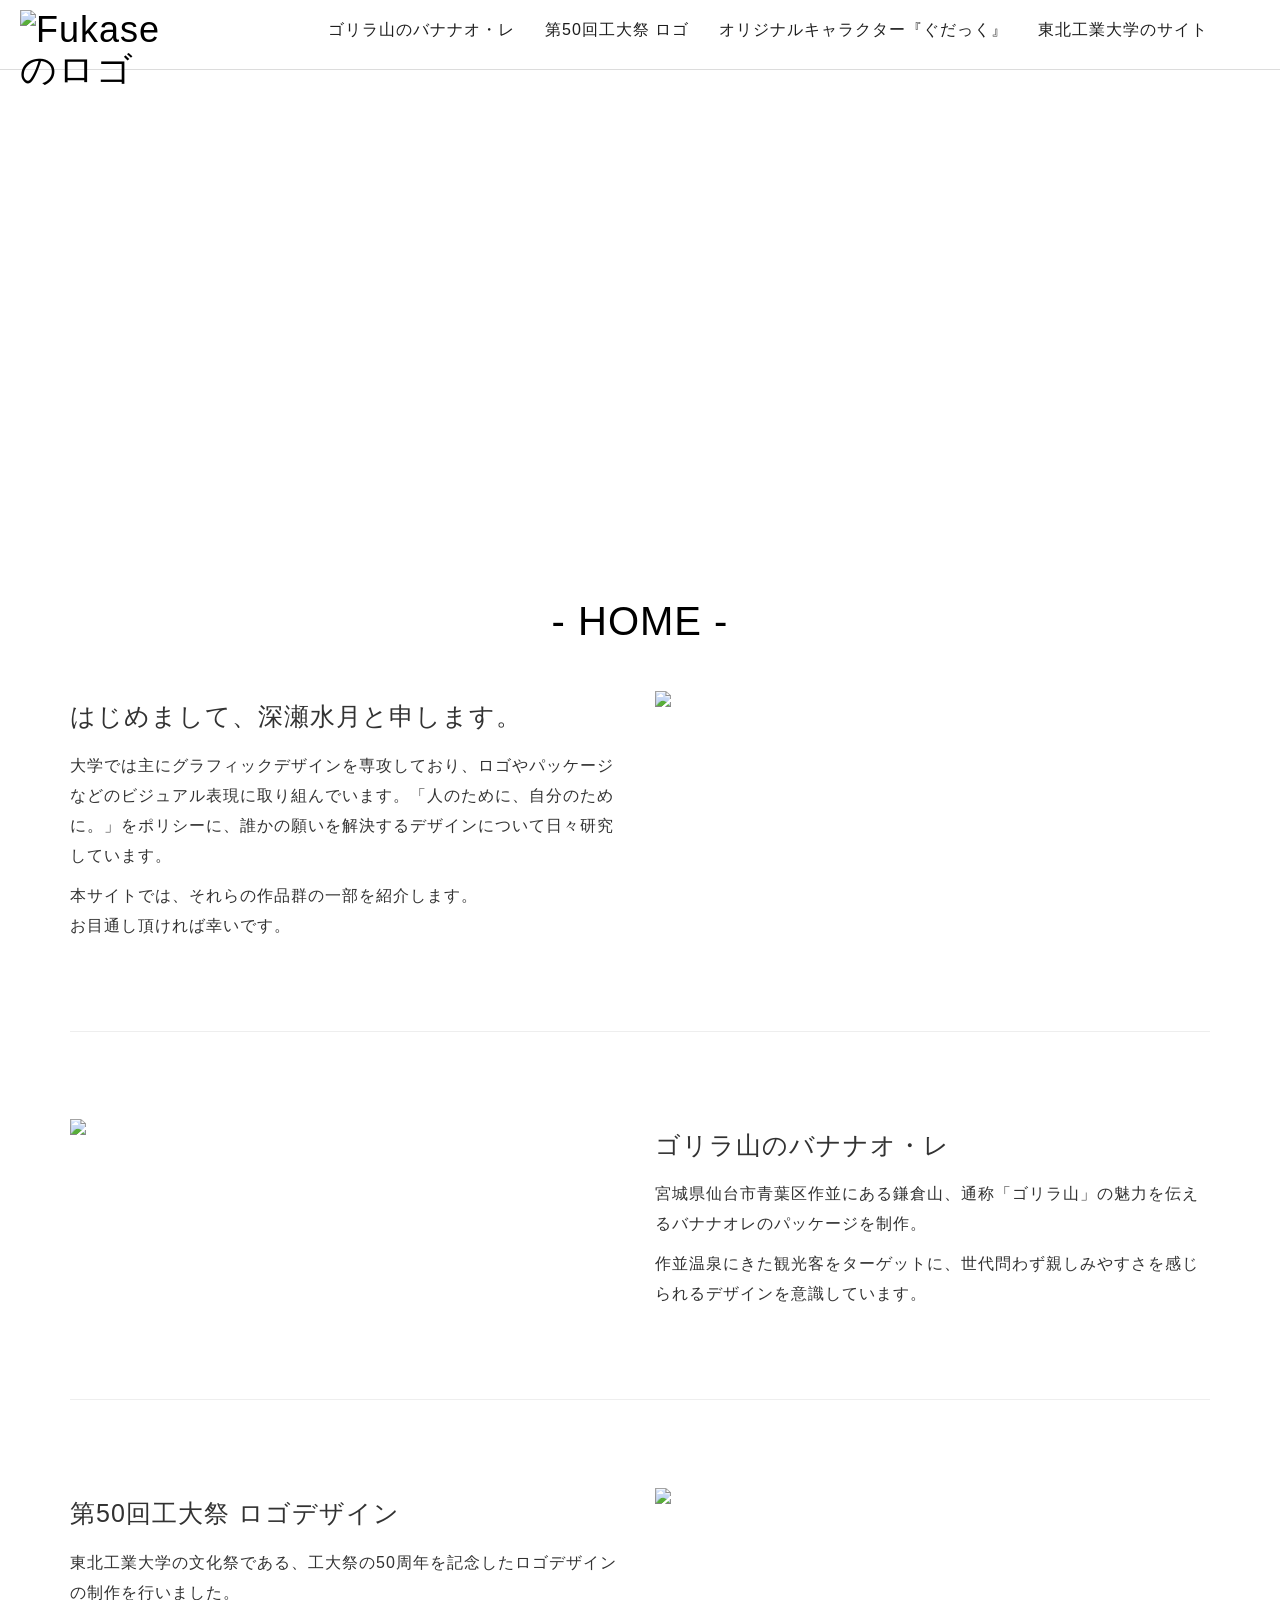
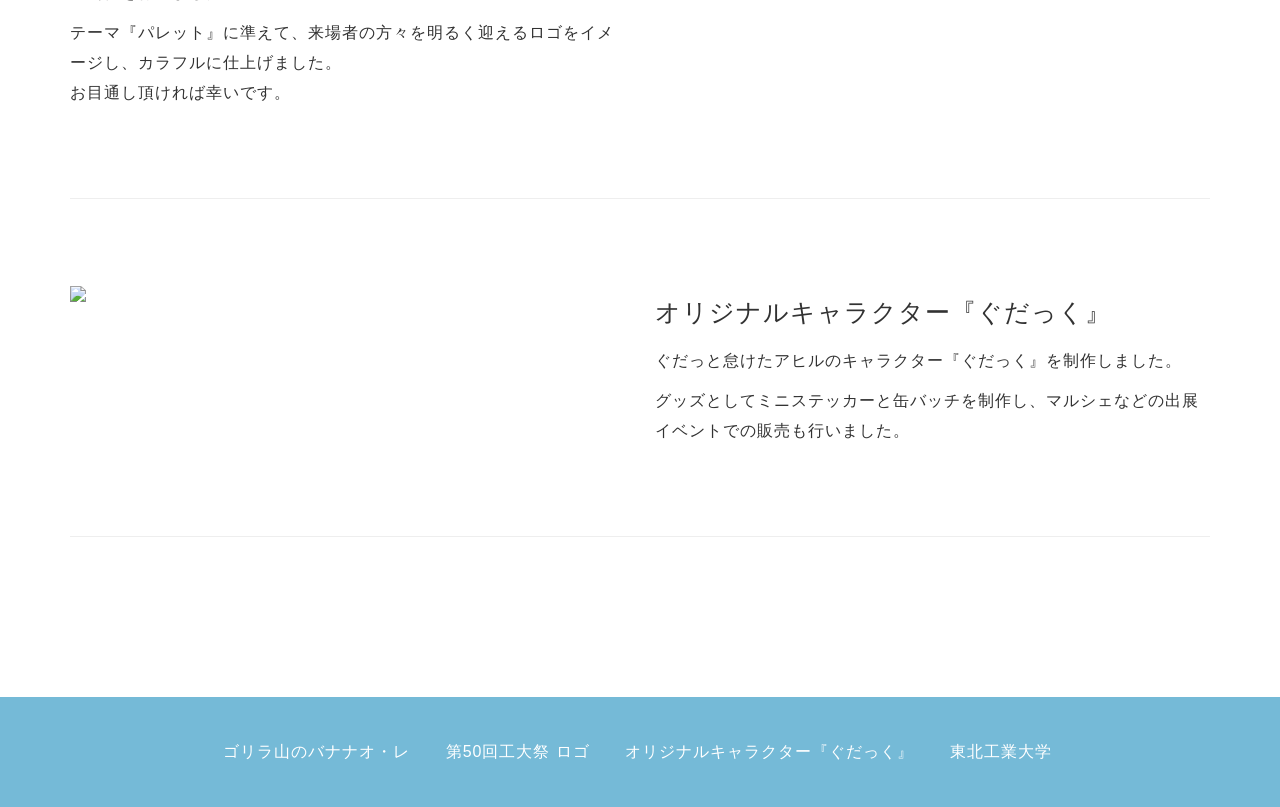
==== index.html @ 50594098 "Rename default.html to index.html" ====
﻿<!doctype html>
<html lang="ja" class="no-is">
  <head>
    <meta charset="utf-8">
    <meta name="viewport" content="width=device-width">
    <meta name="description" content="このサイトは、深瀬水月の作品を紹介するサイトです。">

    <title>Fukase's Portfolio Site</title>

    <link rel="shortcut icon" type="image/vnd.microsoft.icon" href="images/favicon.ico">
    <link type="text/css" rel="stylesheet" href="css/bootstrap.min.css">
    <link type="text/css" rel="stylesheet" href="css/cd.css">
    <link type="text/css" rel="stylesheet" href="css/common.css">

    <script src="js/bootstrap.min.js"></script>
    <script src="js/npm.js"></script>
    <script src="js/modernizr.js"></script>

    <style>
      #visual {
        width: 100%;
        height: 480px;
        position: relative;
        overflow: hidden;
      }

      #visual .slide {
        position: absolute;
        top: 0; left: 0;
        width: 100%;
        height: 100%;
        background-size: cover;
        background-position: center;
        opacity: 0;
        transition: opacity 2.5s ease-in-out;
      }

      #slide1 {
        opacity: 1; /* 最初はこれだけ表示 */
      }
    </style>

  </head>

  <body>

    <header class="header">
      <nav class="cd-main-header">
        <div class="site-id">
          <a href="./">
            <h1><img src="images/ロゴ.png" alt="Fukaseのロゴ"></h1>
          </a>
        </div>
        <ul class="cd-header-buttons">
          <li><a class="cd-nav-trigger" href="#cd-primary-nav"><span></span></a></li>
        </ul>
      </nav>
    </header>

    <main class="cd-main-content">

      <div id="visual">
        <div class="slide" id="slide1"></div>
        <div class="slide" id="slide2"></div>
      </div>

      <article class="container">
        <h2 class="text-center l main-title">- HOME -</h2>


          <section>
            <div class="row">
              <div class="col-sm-6">
                <h3 class="sub-title">はじめまして、深瀬水月と申します。</h3>
                <p>大学では主にグラフィックデザインを専攻しており、ロゴやパッケージなどのビジュアル表現に取り組んでいます。「人のために、自分のために。」をポリシーに、誰かの願いを解決するデザインについて日々研究しています。</p>
                <p>本サイトでは、それらの作品群の一部を紹介します。<br>
                お目通し頂ければ幸いです。 </p>
              </div>
              <div class="col-sm-6">
                <img src="images/ポートフォリオ_本人写真.png">
              </div>
            </div>

            <hr id="gorirayamanobananaore">

            <div class="row">
              <div class="col-sm-6">
                 <img src="images/ゴリラ山のバナナオ・レ.png">
                </div>
                <div class="col-sm-6">
                  <h3 class="sub-title">ゴリラ山のバナナオ・レ</h3>
                  <p>宮城県仙台市青葉区作並にある鎌倉山、通称「ゴリラ山」の魅力を伝えるバナナオレのパッケージを制作。</p>
                  <p>作並温泉にきた観光客をターゲットに、世代問わず親しみやすさを感じられるデザインを意識しています。<br>
                </div>
            </div>

             <hr id="koudaisairogo">

            <div class="row">
              <div class="col-sm-6">
                <h3 class="sub-title">第50回工大祭 ロゴデザイン</h3>
                <p>東北工業大学の文化祭である、工大祭の50周年を記念したロゴデザインの制作を行いました。</p>
                <p>テーマ『パレット』に準えて、来場者の方々を明るく迎えるロゴをイメージし、カラフルに仕上げました。<br>
                お目通し頂ければ幸いです。 </p>
              </div>
              <div class="col-sm-6">
                <img src="images/工大祭_ロゴ.jpg">
              </div>
            </div>

 <hr id="gudakku">

            <div class="row">
              <div class="col-sm-6">
                 <img src="images/ぐだっく.png">
                </div>
                <div class="col-sm-6">
                  <h3 class="sub-title">オリジナルキャラクター『ぐだっく』</h3>
                  <p>ぐだっと怠けたアヒルのキャラクター『ぐだっく』を制作しました。</p>
                  <p>グッズとしてミニステッカーと缶バッチを制作し、マルシェなどの出展イベントでの販売も行いました。<br>
                </div>
            </div>

             <hr id="mapukomi">

          </section>

        </article>
      </main>

    <footer>
      <section class="container | text-center ">
        <div class="col-sm-12">
          <ul class="footer--nav | list-inline">
            <li><a href="#gorirayamanobananaore">ゴリラ山のバナナオ・レ</a></li>
            <li><a href="#koudaisairogo">第50回工大祭 ロゴ</a></li>
             <li><a href="#gudakku">オリジナルキャラクター『ぐだっく』</a></li>
            <li><a href="https://www.tohtech.ac.jp/"target=>東北工業大学</a></li>
          </ul>
        </div>
      </section>
    </footer>

    <div class="cd-overlay"></div>

    <nav class="cd-nav">
      <ul id="cd-primary-nav" class="global-nav | cd-primary-nav">
        <li><a href="#gorirayamanobananaore">ゴリラ山のバナナオ・レ</a></li>
        <li><a href="#koudaisairogo">第50回工大祭 ロゴ</a></li>
        <li><a href="#gudakku">オリジナルキャラクター『ぐだっく』</a></li>
        <li><a href="https://www.tohtech.ac.jp/">東北工業大学のサイト</a></li>
      </ul>
    </nav>
      

               <script src="js/jquery-2.1.1.js"></script>
        <script src="js/jquery.mobile.custom.min.js"></script>
        <script src="js/main.js"></script>
        <script>
            $(document).ready(function() {
                var $win = $(window),
                    $main = $('main'),
                    $nav = $('nav'),
                    navHeight = $nav.outerHeight(),
                    navPos = $nav.offset().top,
                    fixedClass = 'is-fixed';

                $win.on('load scroll', function() {
                    var value = $(this).scrollTop();
                    if ( value > navPos ) {
                        $nav.addClass(fixedClass);
                        $main.css('margin-top', navHeight);
                    } else {
                        $nav.removeClass(fixedClass);
                        $main.css('margin-top', '0');
                    }
                });
            });
        </script>
  </body>
</html>


<script>
document.addEventListener("DOMContentLoaded", function () {

  const images = [
    "images/ぐだっく.png",
    "images/ゴリラ山のバナナオ・レ.png",
    "images/工大祭_ロゴ.jpg"
  ];

  let index = 0;

  const slide1 = document.getElementById("slide1");
  const slide2 = document.getElementById("slide2");

  //  最初の画像は即表示（フェードなし）
  slide1.style.backgroundImage = `url(${images[0]})`;
  slide1.style.opacity = 1;
  slide2.style.opacity = 0;

  function changeImage() {
    const next = (index + 1) % images.length;

    // 次の画像をスライド2へセット
    slide2.style.backgroundImage = `url(${images[next]})`;

    // クロスフェード開始
    slide2.style.opacity = 1;
    slide1.style.opacity = 0;

    // フェード終了後に入れ替え
    setTimeout(() => {
      slide1.style.backgroundImage = slide2.style.backgroundImage;
      slide1.style.opacity = 1;
      slide2.style.opacity = 0;
      index = next;
    }, 2500); // ← CSSの transition と合わせる
  }

  // 8秒ごとに切り替わる（お好みで変更可）
  setInterval(changeImage, 8000);
});
</script>
---- css/cd.css ----
@charset "utf-8";
/**
 * headermenuのスタイルを記述
 */

/* ----------------------------------------------------------------
    ヘッダー
----------------------------------------------------------------- */

	html > body .header {
		position: relative;
		z-index: 3;
	}
	.header:after {
		display: block;
		clear: both;
		height: 0;
		content: "";
	}
	.is-fixed {
		position: fixed;
		top: 0;
		z-index: 3;
		width: 100%;
	}
	.cd-main-header {
		height: 60px;
		background-color: #ffffff;
	}

/* -------------------------------- 

Main components 

-------------------------------- */
.cd-main-content,
.cd-main-header {
	/* Force Hardware Acceleration in WebKit */
	-webkit-transform: translateZ(0);
	-moz-transform: translateZ(0);
	-ms-transform: translateZ(0);
	-o-transform: translateZ(0);
	transform: translateZ(0);
	will-change: transform;
}
.primary-nav,
.cd-main-content,
footer {
	position: relative;
	-webkit-transition: -webkit-transform 0.3s;
	-moz-transition: -moz-transform 0.3s;
	transition: transform 0.3s;
}
.cd-main-header {
	-webkit-transition: -webkit-transform 0.3s;
	-moz-transition: -moz-transform 0.3s;
	transition: transform 0.3s;
}

@media only screen and (max-width: 1169px) {
.cd-main-content.nav-is-visible,
.cd-main-header.nav-is-visible,
.primary-nav.nav-is-visible,
footer.nav-is-visible {
	-webkit-transform: translateX(-260px);
	-moz-transform: translateX(-260px);
	-ms-transform: translateX(-260px);
	-o-transform: translateX(-260px);
	transform: translateX(-260px);
}
.nav-on-left .cd-main-content.nav-is-visible,
.nav-on-left .cd-main-header.nav-is-visible {
	-webkit-transform: translateX(260px);
	-moz-transform: translateX(260px);
	-ms-transform: translateX(260px);
	-o-transform: translateX(260px);
	transform: translateX(260px);
}
}
.nav-is-fixed .cd-main-header {
	/* add .nav-is-fixed class to body if you want a fixed navigation on > 1170px */
	position: fixed;
	top: 0;
	left: 0;
	width: 100%;
}
@media only screen and (min-width: 1170px) {
.cd-main-header::after {
	clear: both;
	content: "";
	display: table;
}
}
.cd-header-buttons {
	position: absolute;
	display: inline-block;
	right: 20px;
	margin-bottom: 0;
	padding-left: 0;
}
	.cd-header-buttons li {
		display: inline-block;
		vertical-align: middle;
	}
@media only screen and (max-width: 1169px) {
.nav-on-left .cd-header-buttons {
	right: auto;
	left: 5%;
}
.nav-on-left .cd-header-buttons li {
	float: right;
}
.cd-search-trigger,
.cd-nav-trigger {
	margin-top: 0;
}
}
@media only screen and (min-width: 1170px) {
.cd-header-buttons {
	right: 20px;
}
/*.cd-header-buttons {
	display: none;
	right: 4em;
}*/
}
.cd-search-trigger,
.cd-nav-trigger {
	position: relative;
	display: block;
	width: 22px;
	height: 22px;
	overflow: hidden;
	margin-top: 19px;
	margin-left: 30px;
	white-space: nowrap;
	/* hide text */
	color: transparent;
	z-index: 3;
}
.cd-search-trigger::before, .cd-search-trigger::after {
  /* search icon */
  content: '';
  position: absolute;
  -webkit-transition: opacity 0.3s;
  -moz-transition: opacity 0.3s;
  transition: opacity 0.3s;
  /* Force Hardware Acceleration in WebKit */
  -webkit-transform: translateZ(0);
  -moz-transform: translateZ(0);
  -ms-transform: translateZ(0);
  -o-transform: translateZ(0);
  transform: translateZ(0);
  -webkit-backface-visibility: hidden;
  backface-visibility: hidden;
}
.cd-search-trigger::before {
  /* lens */
  top: 0;
  left: 0;
  width: 18px;
  height: 18px;
  border-radius: 50%;
  border: 3px solid #2e3233;
}
.cd-search-trigger::after {
  /* handle */
  height: 3px;
  width: 8px;
  background: #2e3233;
  top: 16px;
  left: 14px;
  -webkit-transform: rotate(45deg);
  -moz-transform: rotate(45deg);
  -ms-transform: rotate(45deg);
  -o-transform: rotate(45deg);
  transform: rotate(45deg);
}
.cd-search-trigger span {
  /* container for the X icon */
  position: absolute;
  height: 100%;
  width: 100%;
  top: 0;
  left: 0;
}
.cd-search-trigger span::before,
.cd-search-trigger span::after {
  /* close icon */
  content: '';
  position: absolute;
  display: inline-block;
  height: 3px;
  width: 22px;
  top: 50%;
  margin-top: -2px;
  left: 50%;
  margin-left: -11px;
  background: #2e3233;
  opacity: 0;
  /* Force Hardware Acceleration in WebKit */
  -webkit-transform: translateZ(0);
  -moz-transform: translateZ(0);
  -ms-transform: translateZ(0);
  -o-transform: translateZ(0);
  transform: translateZ(0);
  -webkit-backface-visibility: hidden;
  backface-visibility: hidden;
  -webkit-transition: opacity 0.3s, -webkit-transform 0.3s;
  -moz-transition: opacity 0.3s, -moz-transform 0.3s;
  transition: opacity 0.3s, transform 0.3s;
}
.cd-search-trigger span::before {
  -webkit-transform: rotate(45deg);
  -moz-transform: rotate(45deg);
  -ms-transform: rotate(45deg);
  -o-transform: rotate(45deg);
  transform: rotate(45deg);
}
.cd-search-trigger span::after {
  -webkit-transform: rotate(-45deg);
  -moz-transform: rotate(-45deg);
  -ms-transform: rotate(-45deg);
  -o-transform: rotate(-45deg);
  transform: rotate(-45deg);
}
.cd-search-trigger.search-is-visible::before, .cd-search-trigger.search-is-visible::after {
  /* hide search icon */
  opacity: 0;
}
.cd-search-trigger.search-is-visible span::before, .cd-search-trigger.search-is-visible span::after {
  /* show close icon */
  opacity: 1;
}
.cd-search-trigger.search-is-visible span::before {
  -webkit-transform: rotate(135deg);
  -moz-transform: rotate(135deg);
  -ms-transform: rotate(135deg);
  -o-transform: rotate(135deg);
  transform: rotate(135deg);
}
.cd-search-trigger.search-is-visible span::after {
  -webkit-transform: rotate(45deg);
  -moz-transform: rotate(45deg);
  -ms-transform: rotate(45deg);
  -o-transform: rotate(45deg);
  transform: rotate(45deg);
}
.cd-nav-trigger {
	position: relative;
	display: block;
	width: 22px;
	height: 22px;
	overflow: hidden;
	white-space: nowrap;
	/* hide text */
	color: transparent;
	z-index: 3;
}
.cd-nav-trigger span,
.cd-nav-trigger span::before,
.cd-nav-trigger span::after {
	/* hamburger icon in CSS */
	position: absolute;
	display: inline-block;
	height: 3px;
	width: 22px;
	background: #2e3233;
}
.cd-nav-trigger span {
	/* line in the center */
	position: absolute;
	top: 50%;
	margin-top: -2px;
	-webkit-transition: background 0.3s 0.3s;
	-moz-transition: background 0.3s 0.3s;
	transition: background 0.3s 0.3s;
}
.cd-nav-trigger span::before,
.cd-nav-trigger span::after {
	/* other 2 lines */
	content: '';
	right: 0;
	/* Force Hardware Acceleration in WebKit */
	-webkit-transform: translateZ(0);
	-moz-transform: translateZ(0);
	-ms-transform: translateZ(0);
	-o-transform: translateZ(0);
	transform: translateZ(0);
	-webkit-backface-visibility: hidden;
	backface-visibility: hidden;
	-webkit-transform-origin: 0% 50%;
	-moz-transform-origin: 0% 50%;
	-ms-transform-origin: 0% 50%;
	-o-transform-origin: 0% 50%;
	transform-origin: 0% 50%;
	-webkit-transition: -webkit-transform 0.3s 0.3s;
	-moz-transition: -moz-transform 0.3s 0.3s;
	transition: transform 0.3s 0.3s;
}
.cd-nav-trigger span::before {
	/* menu icon top line */
	top: -6px;
}
.cd-nav-trigger span::after {
	/* menu icon bottom line */
	top: 6px;
}
.cd-nav-trigger.nav-is-visible span {
	/* hide line in the center */
	background: rgba(46, 50, 51, 0);
}
.cd-nav-trigger.nav-is-visible span::before, .cd-nav-trigger.nav-is-visible span::after {
	/* keep visible other 2 lines */
	background: #2e3233;
}
.cd-nav-trigger.nav-is-visible span::before {
	-webkit-transform: translateX(4px) translateY(-2px) rotate(45deg);
	-moz-transform: translateX(4px) translateY(-2px) rotate(45deg);
	-ms-transform: translateX(4px) translateY(-2px) rotate(45deg);
	-o-transform: translateX(4px) translateY(-2px) rotate(45deg);
	transform: translateX(4px) translateY(-2px) rotate(45deg);
}
.cd-nav-trigger.nav-is-visible span::after {
	-webkit-transform: translateX(4px) translateY(2px) rotate(-45deg);
	-moz-transform: translateX(4px) translateY(2px) rotate(-45deg);
	-ms-transform: translateX(4px) translateY(2px) rotate(-45deg);
	-o-transform: translateX(4px) translateY(2px) rotate(-45deg);
	transform: translateX(4px) translateY(2px) rotate(-45deg);
}
@media only screen and (min-width: 1170px) {
.cd-nav-trigger {
	display: none;
}
}
.cd-primary-nav,
.cd-primary-nav ul {
	/*position: fixed;*/
	top: 0;
	right: 0;
	height: 100%;
	width: 260px;
	padding-left: 0;
	background: #2e3233;
	overflow: hidden;
	-webkit-overflow-scrolling: touch;
	z-index: 3;
	/* Force Hardware Acceleration in WebKit */
	-webkit-transform: translateZ(0);
	-moz-transform: translateZ(0);
	-ms-transform: translateZ(0);
	-o-transform: translateZ(0);
	transform: translateZ(0);
	-webkit-transform: translateX(0);
	-moz-transform: translateX(0);
	-ms-transform: translateX(0);
	-o-transform: translateX(0);
	transform: translateX(0);
	-webkit-transition: -webkit-transform 0.3s;
	-moz-transition: -moz-transform 0.3s;
	transition: transform 0.3s;
}
@media (max-width:1170px) {
.cd-primary-nav,
.cd-primary-nav ul {
	position: fixed;
    }
}

	.cd-primary-nav a,
	.cd-primary-nav ul a {
		display: block;
		/* height: 50px; */
		line-height: 50px;
		padding: 0 20px;
		color: #ffffff;
		-webkit-font-smoothing: antialiased;
		-moz-osx-font-smoothing: grayscale;
		/* overflow: hidden; */
		text-overflow: ellipsis;
		/* white-space: nowrap; */
		border-bottom: 1px solid #3a3f40;
		-webkit-transform: translateZ(0);
		-moz-transform: translateZ(0);
		-ms-transform: translateZ(0);
		-o-transform: translateZ(0);
		transform: translateZ(0);
		will-change: transform, opacity;
		-webkit-transition: -webkit-transform 0.3s, opacity 0.3s;
		-moz-transition: -moz-transform 0.3s, opacity 0.3s;
		transition: transform 0.3s, opacity 0.3s;
	}
.cd-primary-nav.is-hidden,
.cd-primary-nav ul.is-hidden {
	/* secondary navigations hidden by default */
	-webkit-transform: translateX(100%);
	-moz-transform: translateX(100%);
	-ms-transform: translateX(100%);
	-o-transform: translateX(100%);
	transform: translateX(100%);
}
.cd-primary-nav.moves-out > li > a,
.cd-primary-nav ul.moves-out > li > a {
	/* push the navigation items to the left - and lower down opacity - when secondary nav slides in */
	-webkit-transform: translateX(-100%);
	-moz-transform: translateX(-100%);
	-ms-transform: translateX(-100%);
	-o-transform: translateX(-100%);
	transform: translateX(-100%);
	opacity: 0;
}
 @media only screen and (max-width: 1169px) {
.nav-on-left .cd-primary-nav,
.nav-on-left .cd-primary-nav ul {
	right: auto;
	left: 0;
}
}
.cd-primary-nav .see-all a {
	/* 子メニュー > 「～一覧を見る」ボタンのテキスト */
	/* color: #0398c9; */
}
.cd-primary-nav .cd-nav-gallery .cd-nav-item,
.cd-primary-nav .cd-nav-icons .cd-nav-item {
	/* 子メニュー > 項目の高さ */
	/* height: 80px;
	line-height: 80px; */
}
.cd-primary-nav .cd-nav-gallery .cd-nav-item {
	padding-left: 90px;
}
	.cd-primary-nav .cd-nav-gallery .cd-nav-item img {
		position: absolute;
		display: block;
		height: 40px;
		width: auto;
		left: 20px;
		top: 50%;
		margin-top: -20px;
	}

	.cd-primary-nav .cd-nav-gallery .cd-nav-item h3,
	.cd-primary-nav .cd-nav-icons .cd-nav-item h3 {
		/* ハンバーガー > 子メニュー > 項目名 */
		overflow: hidden;
		padding: 15px 0;
		color: #ffffff;
		font-family: arial,verdana,sans-serif;
		font-weight: normal;
		font-size: 1.6rem;
		/* text-overflow: ellipsis; */
	}
.cd-primary-nav .cd-nav-icons .cd-nav-item {
	/* 子メニュー > 項目の左余白 */
	/* padding-left: 75px; */
}
	.cd-primary-nav .cd-nav-icons .cd-nav-item p {
		/* 子メニュー > 項目の説明 */
		margin-bottom: 0;
		color: #323232;
		font-size: 1.5rem;
		/* hide description on small devices */
		display: none;
	}
.cd-primary-nav .cd-nav-icons .cd-nav-item::before {
	/* item icon
	content: '';
	display: block;
	position: absolute;
	left: 20px;
	top: 50%;
	margin-top: -20px;
	width: 40px;
	height: 40px;
	background-repeat: no-repeat;
	background-position: center center;
	background-size: 40px 40px; */
}
.cd-primary-nav .cd-nav-icons .cd-nav-item.item-1::before {
	background-image: url("../img/line-icon-1.svg");
}
.cd-primary-nav .cd-nav-icons .cd-nav-item.item-2::before {
	background-image: url("../img/line-icon-2.svg");
}
.cd-primary-nav .cd-nav-icons .cd-nav-item.item-3::before {
	background-image: url("../img/line-icon-3.svg");
}
.cd-primary-nav .cd-nav-icons .cd-nav-item.item-4::before {
	background-image: url("../img/line-icon-4.svg");
}
.cd-primary-nav .cd-nav-icons .cd-nav-item.item-5::before {
	background-image: url("../img/line-icon-5.svg");
}
.cd-primary-nav .cd-nav-icons .cd-nav-item.item-6::before {
	background-image: url("../img/line-icon-6.svg");
}
.cd-primary-nav .cd-nav-icons .cd-nav-item.item-7::before {
	background-image: url("../img/line-icon-7.svg");
}
.cd-primary-nav .cd-nav-icons .cd-nav-item.item-8::before {
	background-image: url("../img/line-icon-8.svg");
}
@media only screen and (max-width: 1169px) {
.cd-primary-nav {
	/* by default .cd-primary-nav is hidden - trick for iOS devices where you can see the navigation if you pull down */
	position: fixed;
	visibility: hidden;
	padding-left: 0;
	-webkit-transition: visibility 0s 0.3s;
	-moz-transition: visibility 0s 0.3s;
	transition: visibility 0s 0.3s;
}
.cd-primary-nav.nav-is-visible {
	visibility: visible;
	-webkit-transition: visibility 0s 0s;
	-moz-transition: visibility 0s 0s;
	transition: visibility 0s 0s;
}
}
@media only screen and (min-width: 1170px) {
.cd-primary-nav {
	/*position: static;*/
	padding: 0 57px 0 0;
	height: auto;
	width: auto;
	float: right;
	overflow: visible;
	background: transparent;
}
.cd-primary-nav::after {
	clear: both;
	content: "";
	display: table;
}
.cd-primary-nav.moves-out > li > a {
	/* reset mobile style */
	-webkit-transform: translateX(0);
	-moz-transform: translateX(0);
	-ms-transform: translateX(0);
	-o-transform: translateX(0);
	transform: translateX(0);
	opacity: 1;
}
.cd-primary-nav ul {
	position: static;
	height: auto;
	width: auto;
	background: transparent;
	overflow: visible;
	z-index: 3;
}
.cd-primary-nav ul.is-hidden {
	/* reset mobile style */
	-webkit-transform: translateX(0);
	-moz-transform: translateX(0);
	-ms-transform: translateX(0);
	-o-transform: translateX(0);
	transform: translateX(0);
}
.cd-primary-nav ul.moves-out > li > a {
	/* reset mobile style */
	-webkit-transform: translateX(0);
	-moz-transform: translateX(0);
	-ms-transform: translateX(0);
	-o-transform: translateX(0);
	transform: translateX(0);
	opacity: 1;
}
.cd-primary-nav > li > a {
	/* main navigation buttons style */
	position: relative;
	display: inline-block;
	height: 50px;
	line-height: 50px;
	padding: 0 10px;
	color: #2e3233;
	overflow: visible;
	border-bottom: none;
	-webkit-transition: color 0.3s, box-shadow 0.3s;
	-moz-transition: color 0.3s, box-shadow 0.3s;
	transition: color 0.3s, box-shadow 0.3s;
}
.global-nav li {
	float: left;
	padding: 0;
}
/*.global-nav li a:before {
	content: "";
	display: block;
	left: 0;
	position: absolute;
	top: 0;
	height: 0;
	transition: all .2s ease-in-out 0s;
	width: 100%;
}*/
.global-nav > li > a {
	position: relative;
	display: inline-block;
	height: 60px;
	line-height: 60px;
	padding: 0 15px;
	color: #1e1e1e;
}
	.global-nav > li > a:hover,
	.global-nav > li > a:focus,
	.global-nav > li > a:active {
		color: #008dbe;
		text-decoration: none;
	}
	/*.global-nav > li > a:hover:before {
		height: 5px;
		background-color: #4a059b;
	}*/
.cd-primary-nav > li > a.selected {
	color: #008dbe;
	box-shadow: inset 0 -5px 0 #008dbe;
}
.cd-primary-nav .go-back,
.cd-primary-nav .see-all {
	display: none;
}
.cd-primary-nav .cd-secondary-nav,
.cd-primary-nav .cd-nav-gallery,
.cd-primary-nav .cd-nav-icons {
	/* dropdown menu style */
	position: absolute;
	top: 60px;
	width: 100vw;
	background: #ffffff;
	padding: 48px 64px 130px;
	/* box-shadow: inset 0 1px 0 #e2e3df, 0 3px 6px rgba(0, 0, 0, 0.05);
	（子メニュー上部の境界線） */
	-webkit-transform: translateX(0);
	-moz-transform: translateX(0);
	-ms-transform: translateX(0);
	-o-transform: translateX(0);
	transform: translateX(0);
	-webkit-transition: opacity .3s 0s, visibility 0s 0s;
	-moz-transition: opacity .3s 0s, visibility 0s 0s;
	transition: opacity .3s 0s, visibility 0s 0s;
}
.cd-primary-nav .cd-secondary-nav::after,
.cd-primary-nav .cd-nav-gallery::after,
.cd-primary-nav .cd-nav-icons::after {
	clear: both;
	content: "";
	display: table;
}
.cd-primary-nav .cd-secondary-nav.is-hidden,
.cd-primary-nav .cd-nav-gallery.is-hidden,
.cd-primary-nav .cd-nav-icons.is-hidden {
	opacity: 0;
	visibility: hidden;
	-webkit-transition: opacity .3s 0s, visibility 0s .3s;
	-moz-transition: opacity .3s 0s, visibility 0s .3s;
	transition: opacity .3s 0s, visibility 0s .3s;
}
.cd-primary-nav .cd-secondary-nav > .see-all,
.cd-primary-nav .cd-nav-gallery > .see-all,
.cd-primary-nav .cd-nav-icons > .see-all {
	/* 子メニュー > 「～一覧を見る」ボタン */
	display: block;
	position: absolute;
	left: 0;
	bottom: 0;
	height: 80px;
	width: 100%;
	overflow: hidden;
	/* reset some inherited style */
	margin: 0;
	padding: 0;
}
	.cd-primary-nav .cd-secondary-nav > .see-all a,
	.cd-primary-nav .cd-nav-gallery > .see-all a,
	.cd-primary-nav .cd-nav-icons > .see-all a {
		position: absolute;
		width: 100%;
		height: 100%;
		top: 0;
		left: 0;
		color: #0398c9;
		font-size: 2.2rem;
		/*font-weight: bold;*/
		text-align: center;
		line-height: 80px;

		border-top: 1px solid #e2e3df;
		/* reset some inherited style */
		border-bottom: none;
		margin: 0;
		padding: 0;
		-webkit-transition: color 0.2s, background 0.2s, border 0.2s;
		-moz-transition: color 0.2s, background 0.2s, border 0.2s;
		transition: color 0.2s, background 0.2s, border 0.2s;
	}
	.cd-primary-nav .cd-secondary-nav > .see-all a:hover,
	.cd-primary-nav .cd-nav-gallery > .see-all a:hover,
	.cd-primary-nav .cd-nav-icons > .see-all a:hover {
		border-color: #2e3233;
		color: #ffffff;
		background: #2e3233;
	}
.cd-primary-nav .cd-secondary-nav > li {
	/* change the height according to your needs - you can even set height: auto */
	height: 340px;
	/* here you set the number of columns - use width percentage */
	width: 23%;
	float: left;
	margin-right: 2.66%;
	border-right: 1px solid #e2e3df;
	overflow: hidden;
	overflow-x: hidden;
	overflow-y: auto;
	-webkit-overflow-scrolling: touch;
}
.cd-primary-nav .cd-secondary-nav > li:nth-child(4n+2) {
	/* +2 because we have 2 list items with display:none */
	margin-right: 0;
	border-right: none;
}
.cd-primary-nav .cd-secondary-nav > li > a {
	/* secondary nav title */
	color: #69aa6f;
	font-weight: bold;
	font-size: 1.6rem;
	margin-bottom: .6em;
}
.cd-primary-nav .cd-secondary-nav a {
	height: 30px;
	line-height: 30px;
	padding: 0 18% 0 0;
	color: #2e3233;
	border-bottom: none;
	font-size: 1.4rem;
}
.cd-primary-nav .cd-secondary-nav a:hover {
	color: #69aa6f;
}
.cd-primary-nav .cd-secondary-nav ul {
	/* Force Hardware Acceleration in WebKit */
	-webkit-transform: translateZ(0);
	-moz-transform: translateZ(0);
	-ms-transform: translateZ(0);
	-o-transform: translateZ(0);
	transform: translateZ(0);
}
.cd-primary-nav .cd-secondary-nav ul ul {
	/* tertiary navigation */
	position: absolute;
	top: 0;
	left: 0;
	height: 100%;
	width: 100%;
}
.cd-primary-nav .cd-secondary-nav ul ul.is-hidden {
	-webkit-transform: translateX(100%);
	-moz-transform: translateX(100%);
	-ms-transform: translateX(100%);
	-o-transform: translateX(100%);
	transform: translateX(100%);
}
.cd-primary-nav .cd-secondary-nav ul ul .go-back {
	display: block;
}
.cd-primary-nav .cd-secondary-nav ul ul .go-back a {
	color: transparent;
}
.cd-primary-nav .cd-secondary-nav ul ul .see-all {
	display: block;
}
.cd-primary-nav .cd-secondary-nav .moves-out > li > a {
	/* push the navigation items to the left - and lower down opacity - when tertiary nav slides in */
	-webkit-transform: translateX(-100%);
	-moz-transform: translateX(-100%);
	-ms-transform: translateX(-100%);
	-o-transform: translateX(-100%);
	transform: translateX(-100%);
}
.cd-primary-nav .cd-nav-gallery li {
	/* set here number of columns - use width percentage */
	width: 22%;
	float: left;
	margin: 0 4% 40px 0;
}
.cd-primary-nav .cd-nav-gallery li:nth-child(4n+2) {
	/* +2 because we have two additional list items with display:none */
	margin-right: 0;
}
.cd-primary-nav .cd-nav-gallery .cd-nav-item {
	border-bottom: none;
	padding: 0;
	height: auto;
	line-height: 1.2;
}
	.cd-primary-nav .cd-nav-gallery .cd-nav-item img {
		position: static;
		margin-top: 0;
		height: auto;
		width: 100%;
		margin-bottom: .6em;
	}
	.cd-primary-nav .cd-nav-gallery .cd-nav-item h3 {
		color: #69aa6f;
		font-weight: bold;
		padding: 0 .4em;
	}
.cd-primary-nav .cd-nav-icons li {
	/* 子メニュー > カラム（標準値：幅32%） */
	width: 48%;
	float: left;
	margin: 0 2% 0 0;
	list-style: none;
}
.cd-primary-nav .cd-nav-icons li:nth-child(3n+2) {
	/* +2 because we have two additional list items with display:none */
	margin-right: 0;
}
.cd-primary-nav .cd-nav-icons .cd-nav-item {
	/* 子メニュー > 項目 */
	border-bottom: none;
	/* height: 80px; */
	line-height: 1.3;
	/* padding: 24px 0 0 85px; */
	padding: 20px;
	position: relative;
}
.cd-primary-nav .cd-nav-icons .cd-nav-item:hover {
	border-radius: 4px;
	background: #f5f5f5;
}
	.cd-primary-nav .cd-nav-icons .cd-nav-item h3 {
		/* 子メニュー > 項目名 */
		line-height: inherit;
		padding: 0;
		color: #0398c9;
		font: normal 26px arial,verdana,sans-serif;
	}
	.cd-primary-nav .cd-nav-icons .cd-nav-item p {
		/* 子メニュー > 項目の説明 */
		display: block;
	}
.cd-primary-nav .cd-nav-icons .cd-nav-item::before {
	left: 25px;
}
}
.has-children > a, .go-back a {
	position: relative;
}
.has-children > a::before,
.has-children > a::after,
.go-back a::before,
.go-back a::after {
	/* arrow icon in CSS - for element with nested unordered lists */
	content: "";
	position: absolute;
	top: 50%;
	margin-top: -1px;
	display: inline-block;
	height: 2px;
	width: 10px;
	background: #464c4e;
	-webkit-backface-visibility: hidden;
	backface-visibility: hidden;
}
.has-children > a::before,
.go-back a::before {
	-webkit-transform: rotate(45deg);
	-moz-transform: rotate(45deg);
	-ms-transform: rotate(45deg);
	-o-transform: rotate(45deg);
	transform: rotate(45deg);
}
.has-children > a::after,
.go-back a::after {
	-webkit-transform: rotate(-45deg);
	-moz-transform: rotate(-45deg);
	-ms-transform: rotate(-45deg);
	-o-transform: rotate(-45deg);
	transform: rotate(-45deg);
}
@media only screen and (min-width: 1170px) {
.has-children > a::before,
.has-children > a::after,
.go-back a::before,
.go-back a::after {
	background: #c9cbc4;
}
.has-children > a:hover::before,
.has-children > a:hover::after,
.go-back a:hover::before,
.go-back a:hover::after {
	background: #69aa6f;
}
}
.has-children > a {
	padding-right: 40px;
}
.has-children > a::before,
.has-children > a::after {
	/* arrow goes on the right side - children navigation */
	right: 20px;
	-webkit-transform-origin: 9px 50%;
	-moz-transform-origin: 9px 50%;
	-ms-transform-origin: 9px 50%;
	-o-transform-origin: 9px 50%;
	transform-origin: 9px 50%;
}
.cd-primary-nav .go-back a {
	padding-left: 40px;
}
.cd-primary-nav .go-back a::before,
.cd-primary-nav .go-back a::after {
	/* arrow goes on the left side - go back button */
	left: 20px;
	-webkit-transform-origin: 1px 50%;
	-moz-transform-origin: 1px 50%;
	-ms-transform-origin: 1px 50%;
	-o-transform-origin: 1px 50%;
	transform-origin: 1px 50%;
}
@media only screen and (min-width: 1170px) {
.has-children > a::before,
.has-children > a::after {
	right: 15%;
}
.cd-primary-nav > .has-children > a {
	/* 子メニュー有の場合の親メニュー >  */
	padding-right: 34px !important;
}
.cd-primary-nav > .has-children > a::before,
.cd-primary-nav > .has-children > a::after {
	width: 9px;
	-webkit-transform-origin: 50% 50%;
	-moz-transform-origin: 50% 50%;
	-ms-transform-origin: 50% 50%;
	-o-transform-origin: 50% 50%;
	transform-origin: 50% 50%;
	background: #b4b4b4;
	-webkit-backface-visibility: hidden;
	backface-visibility: hidden;
	-webkit-transition: width 0.3s, -webkit-transform 0.3s;
	-moz-transition: width 0.3s, -moz-transform 0.3s;
	transition: width 0.3s, transform 0.3s;
}
.cd-primary-nav > .has-children > a::before {
	right: 20px;
}
.cd-primary-nav > .has-children > a::after {
	/* アイコン > 右 */
	right: 15px;
}
	.cd-primary-nav > .has-children > a.selected::before,
	.cd-primary-nav > .has-children > a.selected::after {
		width: 14px;
	}
	.cd-primary-nav > .has-children > a.selected::before {
		-webkit-transform: translateX(5px) rotate(-45deg);
		-moz-transform: translateX(5px) rotate(-45deg);
		-ms-transform: translateX(5px) rotate(-45deg);
		-o-transform: translateX(5px) rotate(-45deg);
		transform: translateX(5px) rotate(-45deg);
	}
	.cd-primary-nav > .has-children > a.selected::after {
		-webkit-transform: rotate(45deg);
		-moz-transform: rotate(45deg);
		-ms-transform: rotate(45deg);
		-o-transform: rotate(45deg);
		transform: rotate(45deg);
	}
.cd-secondary-nav > .has-children > a::before,
.cd-secondary-nav > .has-children > a::after {
	/* remove arrows on secondary nav titles */
	display: none;
}
.cd-primary-nav .go-back a {
	padding-left: 20px;
}
.cd-primary-nav .go-back a::before,
.cd-primary-nav .go-back a::after {
	left: 1px;
}
}
.cd-search {
	/* サイト内検索 */
	position: absolute;
	height: 50px;
	width: 100%;
	top: 60px;
	left: 0;
	z-index: 3;
	opacity: 0;
	visibility: hidden;
	-webkit-transition: opacity .3s 0s, visibility 0s .3s;
	-moz-transition: opacity .3s 0s, visibility 0s .3s;
	transition: opacity .3s 0s, visibility 0s .3s;
}
	.is-fixed .cd-search {
		top: 60px;
	}
	.cd-search form {
		height: 100%;
		width: 100%;
	}
	.cd-search input {
		/* サイト内検索 > テキストボックス */
		border-radius: 0;
		border: none;
		background: #ffffff;
		height: 100%;
		width: 100%;
		padding: 0 5%;
		/* box-shadow: inset 0 1px 0 #e2e3df, 0 3px 6px rgba(0, 0, 0, 0.05); */
		-webkit-appearance: none;
		-moz-appearance: none;
		-ms-appearance: none;
		-o-appearance: none;
		appearance: none;
	}
	.cd-search input::-webkit-input-placeholder {
	  color: #c9cbc4;
	}
	.cd-search input::-moz-placeholder {
	  color: #c9cbc4;
	}
	.cd-search input:-moz-placeholder {
	  color: #c9cbc4;
	}
	.cd-search input:-ms-input-placeholder {
	  color: #c9cbc4;
	}
	.cd-search input:focus {
	  outline: none;
	}
	.cd-search.is-visible {
	  opacity: 1;
	  visibility: visible;
	  -webkit-transition: opacity .3s 0s, visibility 0s 0s;
	  -moz-transition: opacity .3s 0s, visibility 0s 0s;
	  transition: opacity .3s 0s, visibility 0s 0s;
	}
	.nav-is-fixed .cd-search {
	  position: fixed;
	}
@media only screen and (min-width: 1170px) {
.cd-search {
	height: 120px;
}
.cd-search input {
	padding: 0 2em;
	font-size: 1.75em;
	font-weight: 300;
}
}
.cd-overlay {
	/* shadow layer visible when navigation is active */
	position: fixed;
	z-index: 2;
	height: 100%;
	width: 100%;
	top: 0;
	left: 0;
	cursor: pointer;
	background-color: rgba(0,141,190,.7);
	visibility: hidden;
	opacity: 0;
	-webkit-backface-visibility: hidden;
	backface-visibility: hidden;
	-webkit-transition: opacity 0.3s 0s, visibility 0s 0.3s, -webkit-transform 0.3s 0s;
	-moz-transition: opacity 0.3s 0s, visibility 0s 0.3s, -moz-transform 0.3s 0s;
	transition: opacity 0.3s 0s, visibility 0s 0.3s, transform 0.3s 0s;
}
.cd-overlay.is-visible {
	opacity: 1;
	visibility: visible;
	-webkit-transition: opacity 0.3s 0s, visibility 0s 0s, -webkit-transform 0.3s 0s;
	-moz-transition: opacity 0.3s 0s, visibility 0s 0s, -moz-transform 0.3s 0s;
	transition: opacity 0.3s 0s, visibility 0s 0s, transform 0.3s 0s;
}
@media only screen and (max-width: 1169px) {
.cd-overlay.is-visible {
	-webkit-transform: translateX(-260px);
	-moz-transform: translateX(-260px);
	-ms-transform: translateX(-260px);
	-o-transform: translateX(-260px);
	transform: translateX(-260px);
}
.nav-on-left .cd-overlay.is-visible {
	-webkit-transform: translateX(260px);
	-moz-transform: translateX(260px);
	-ms-transform: translateX(260px);
	-o-transform: translateX(260px);
	transform: translateX(260px);
}
.cd-overlay.is-visible.search-is-visible,
.nav-on-left .cd-overlay.is-visible.search-is-visible {
	-webkit-transform: translateX(0);
	-moz-transform: translateX(0);
	-ms-transform: translateX(0);
	-o-transform: translateX(0);
	transform: translateX(0);
}
	.cd-search {
		top: 96px;
	}
}
@media only screen and (max-width: 768px) {
.site-id span {
	display: none;
}
	.header .primary-nav {
		text-align: center;
        display: inline-table;
	}
}
/* -------------------------------- 

support for no js 

-------------------------------- */
.no-js .cd-primary-nav {
	position: relative;
	height: auto;
	width: 100%;
	overflow: visible;
	visibility: visible;

	z-index: 2;
}
.no-js .cd-search {
	position: relative;
	top: 0;
	opacity: 1;
	visibility: visible;
}
@media only screen and (min-width: 1170px) {
.no-js .cd-primary-nav {
	position: absolute;
	z-index: 3;
	display: inline-block;
	width: auto;
	top: 0;
	right: 150px;
	padding: 0;
}
.no-js .nav-is-fixed .cd-primary-nav {
	position: fixed;
}
}
---- css/common.css ----
@charset "utf-8";

/* 見出し */
h1 {
  color: rgb(0, 0, 0);
}

h2 {
  color: rgb(0, 0, 0);
}

/* ピックアップ */
.pick-up {
  color: rgb(0, 0, 0);
  font-size: 24px;
}

/* サイトID */
.site-id {
  position: relative;
  float: left;
}

.site-id h1 {
  display: inline-block;
  margin: 10px 0 10px 20px;
}

.site-id img {
  max-width: 150px;
}

/* グローバルナビ */
.global-nav {
  float: right;
  margin: 0;
  list-style: none;
}

.global-nav li a:hover {
  text-decoration: none;
}

.cd-main-header {
  height: 70px;
  border-bottom: 1px solid #dcdcdc;
}

/* メインビジュアル */
.main-visual {
  position: relative;
  height: 480px;
  margin-bottom: 50px;
  background: center no-repeat;
  background-image: url("../images/ぐだっく.png");
  background-size: cover;
}

/*--------------------------------------
 共通
--------------------------------------*/
body {
  color: #323232;
  font-size: 16px;
  letter-spacing: 1px;
  line-height: 30px;

  /* 日本語フォント */
  font-family:
    "A P-OTF A1ゴシック Std",
    "Yu Gothic",
    "YuGothic",
    "Hiragino Sans",
    "ヒラギノ角ゴシック",
    "メイリオ",
    Meiryo,
    sans-serif;

  font-weight: 200;
}

/* 英字のみ Futura（少し太く） */
:lang(en),
.en {
  font-family: "Futura", sans-serif;
  font-weight: 600;
}

/* タイトル */
.main-title {
  font-size: 40px;
  font-weight: 500;
  margin-bottom: 40px;
}

.sub-title {
  font-size: 25px;
  font-weight: 500;
  margin-bottom: 20px;
}

/* 画像 */
img {
  width: 100%;
}

/* 区切り線 */
hr {
  margin: 80px 0;
}

/* フッター */
footer {
  padding: 20px 0;
  margin-top: 80px;
  background-color: #75bad7;
}

footer .footer--nav li {
  margin-top: 10px;
  padding: 10px 15px;
}

footer .footer--nav a,
footer .footer--nav a:hover,
footer .footer--nav a:focus {
  color: #ffffff;
}


#visual {
  width: 100%;
  height: 400px;
  background-size: cover;
  background-position: center;
  transition: opacity 3s ease-in-out; /* ← フェード時間（1.5秒） */
  opacity: 1;
}


#visual {
  position: relative;
  width: 100%;
  height: 400px;
  overflow: hidden;
}

#visual .slide {
  position: absolute;
  top: 0;
  left: 0;
  width: 100%;
  height: 100%;
  background-size: cover;
  background-position: center;
  opacity: 0;
  transition: opacity 3s ease-in-out; /* ← フェードの速さ */
}

/* 最初は slide1 だけ表示 */
#slide1 {
  opacity: 1;
}

#visual {
  position: relative;
  width: 100%;
  height: 480px;
  overflow: hidden;
}

#visual .slide {
  position: absolute;
  top: 0;
  left: 0;
  width: 100%;
  height: 100%;
  background-size: cover;
  background-position: center;
  opacity: 0;
  transition: opacity 1s ease-in-out; /* ← 溶ける速度 */
}

#slide1 {
  opacity: 1;
}
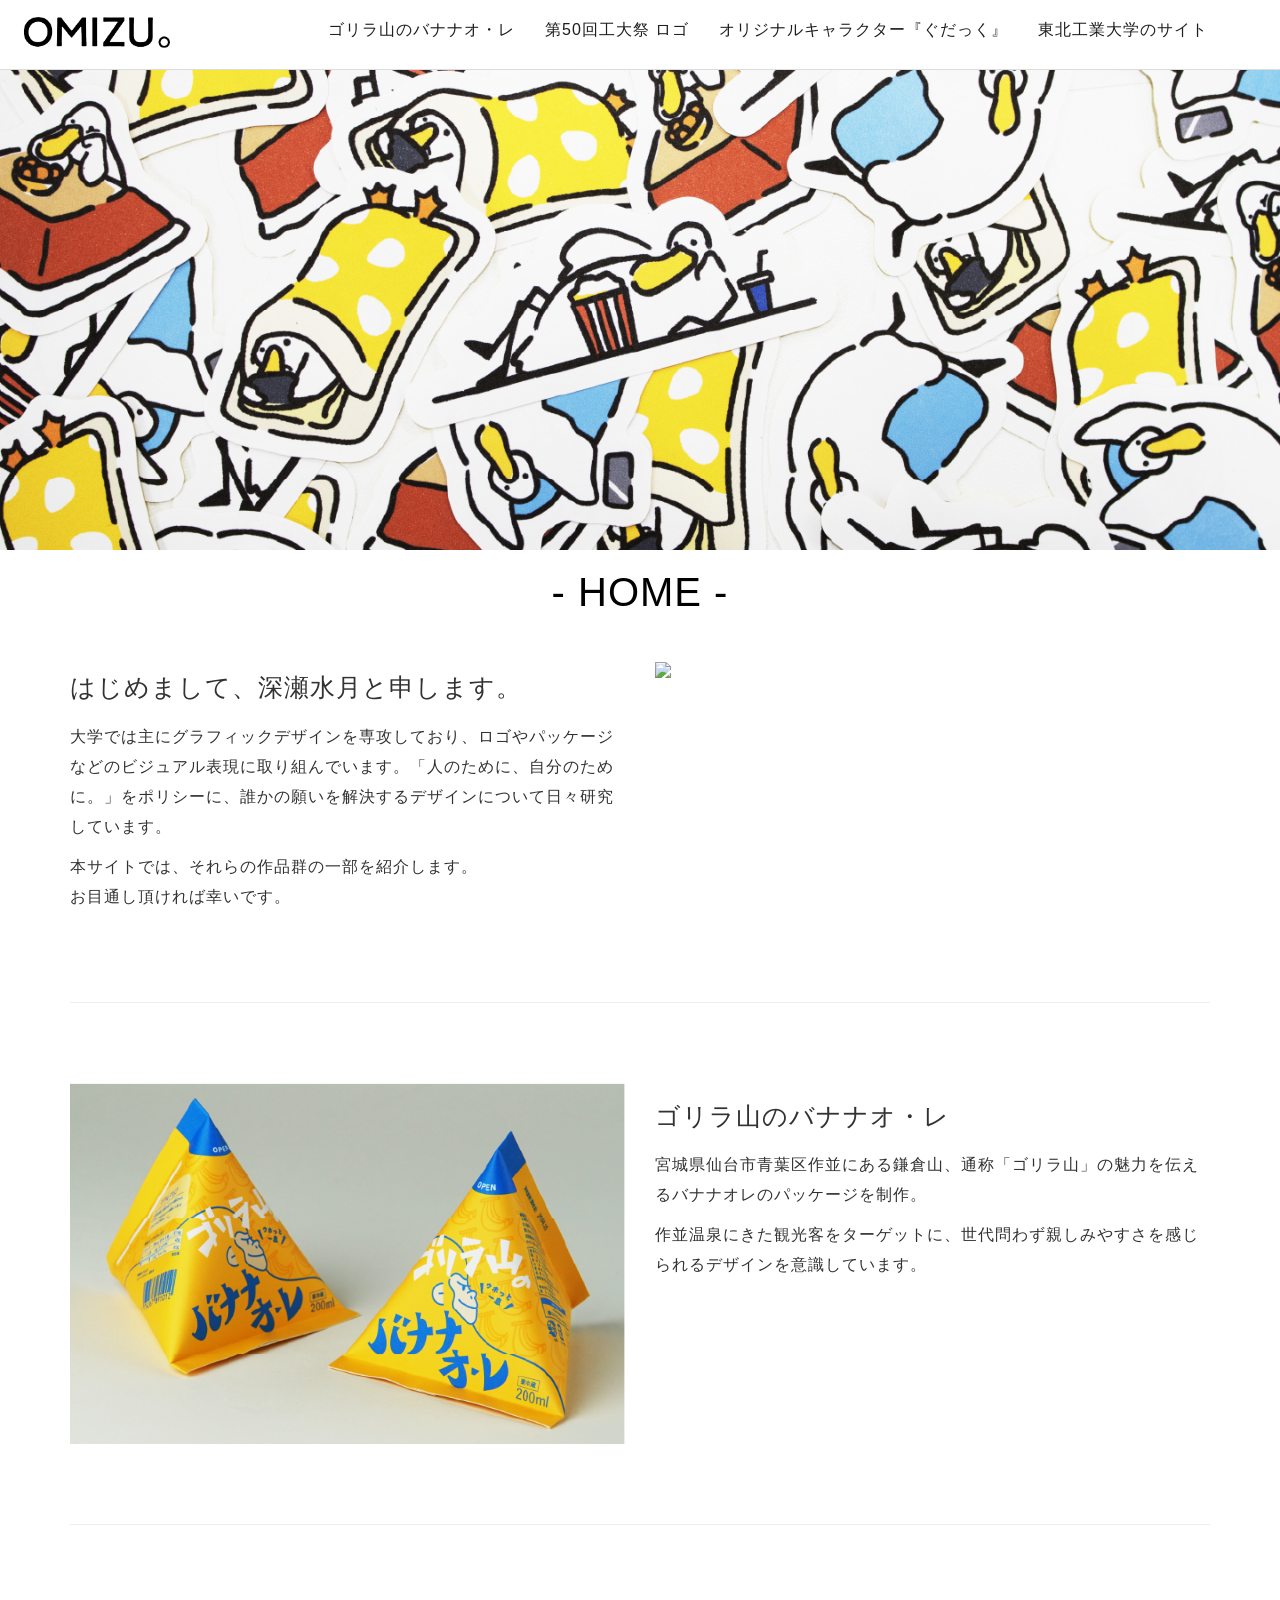
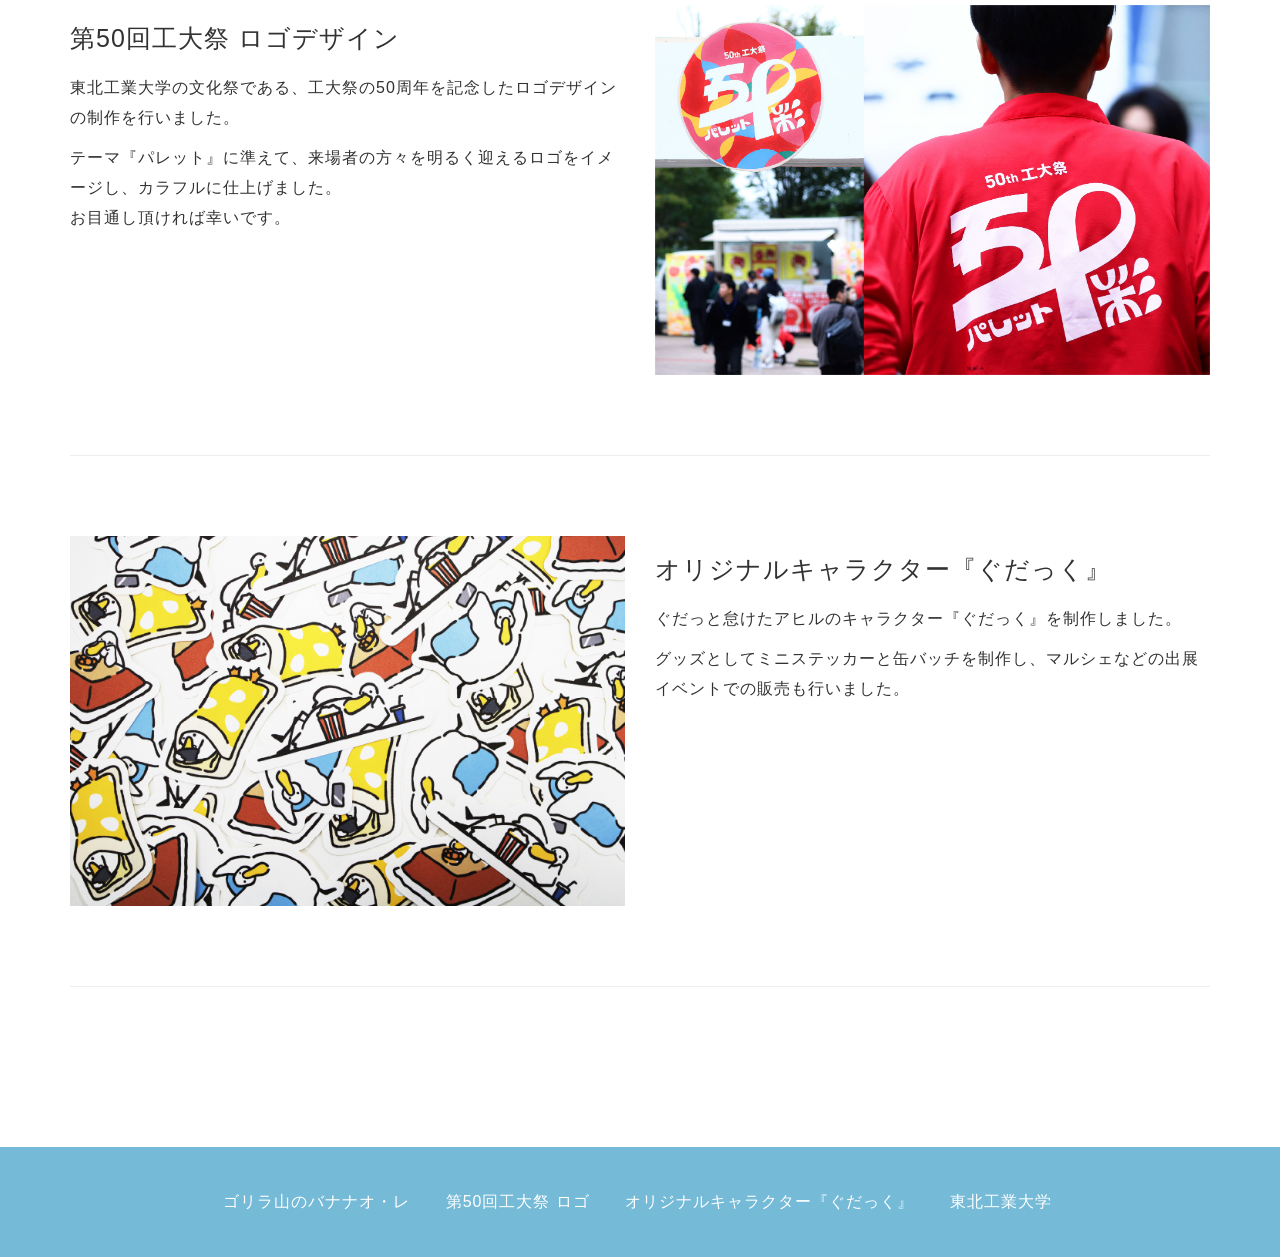
==== commit 421d620b: "Update index.html" ====
--- a/index.html
+++ b/index.html
@@ -48,7 +48,7 @@
       <nav class="cd-main-header">
         <div class="site-id">
           <a href="./">
-            <h1><img src="images/ロゴ.png" alt="Fukaseのロゴ"></h1>
+            <h1><img src="images/rogo.png" alt="Fukaseのロゴ"></h1>
           </a>
         </div>
         <ul class="cd-header-buttons">
@@ -77,7 +77,7 @@
                 お目通し頂ければ幸いです。 </p>
               </div>
               <div class="col-sm-6">
-                <img src="images/ポートフォリオ_本人写真.png">
+                <img src="images/honnninnsyasinn.png">
               </div>
             </div>
 
@@ -85,7 +85,7 @@
 
             <div class="row">
               <div class="col-sm-6">
-                 <img src="images/ゴリラ山のバナナオ・レ.png">
+                 <img src="images/gorirayama.png">
                 </div>
                 <div class="col-sm-6">
                   <h3 class="sub-title">ゴリラ山のバナナオ・レ</h3>
@@ -104,7 +104,7 @@
                 お目通し頂ければ幸いです。 </p>
               </div>
               <div class="col-sm-6">
-                <img src="images/工大祭_ロゴ.jpg">
+                <img src="images/koudaisai.jpg">
               </div>
             </div>
 
@@ -112,7 +112,7 @@
 
             <div class="row">
               <div class="col-sm-6">
-                 <img src="images/ぐだっく.png">
+                 <img src="images/gudakku.png">
                 </div>
                 <div class="col-sm-6">
                   <h3 class="sub-title">オリジナルキャラクター『ぐだっく』</h3>
@@ -185,9 +185,9 @@
 document.addEventListener("DOMContentLoaded", function () {
 
   const images = [
-    "images/ぐだっく.png",
-    "images/ゴリラ山のバナナオ・レ.png",
-    "images/工大祭_ロゴ.jpg"
+    "images/gudakku.png",
+    "images/gorirayama.png",
+    "images/koudaisai.jpg"
   ];
 
   let index = 0;
